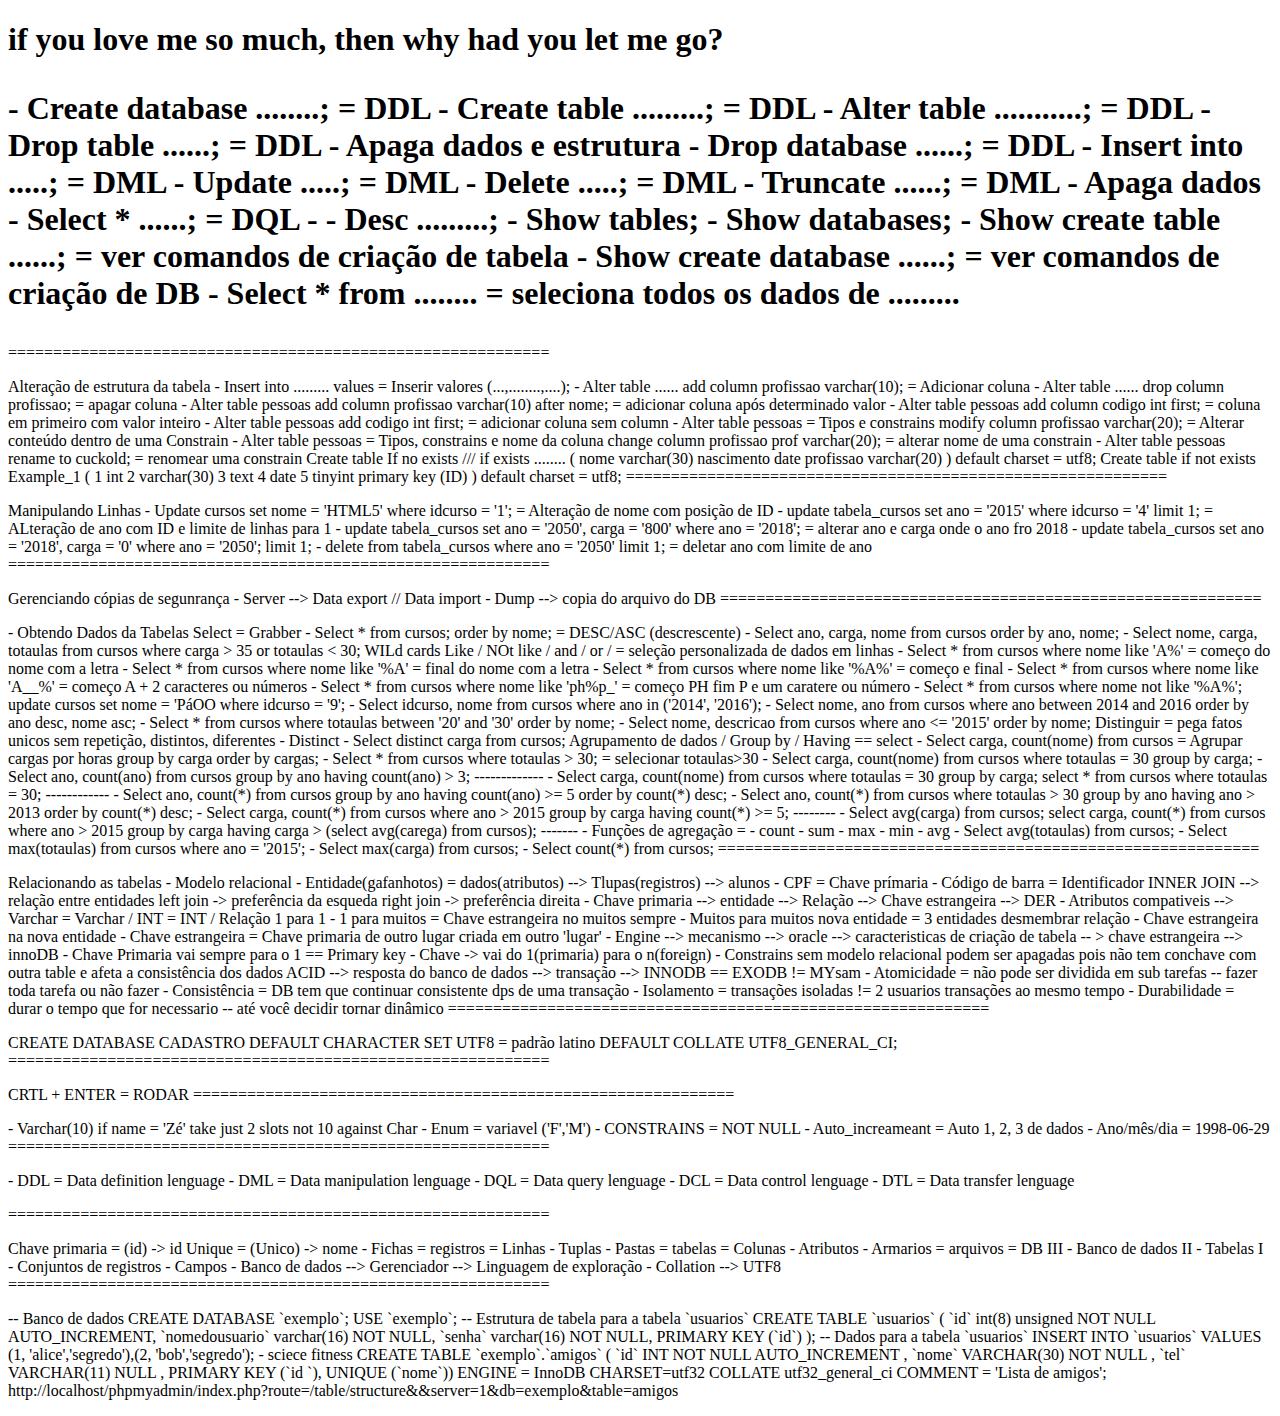
==== MySQL/1/index.HTML @ f1c8b988 "mudança de nome" ====
<!DOCTYPE html>
<html lang="pt-br">
<head>
    <meta charset="UTF-8">
    <meta http-equiv="X-UA-Compatible" content="IE=edge">
    <meta name="viewport" content="width=device-width, initial-scale=1.0">
    <title>Site MySQL com HTML</title>
</head>
<body>
    <h1>if you love me so much, then why had you let me go? 

        <p>
        - Create database ........; = DDL
        - Create table .........; = DDL
        - Alter table ...........; = DDL
        - Drop table ......; = DDL  - Apaga dados e estrutura
        - Drop database ......; = DDL
        
        
        
        - Insert into .....; = DML
        - Update .....; = DML
        - Delete .....; = DML
        - Truncate ......; = DML - Apaga dados
        
        
        
        - Select * ......; = DQL
        - 
        
        
        
        
        
        
        - Desc .........;
        - Show tables;
        - Show databases; 
        - Show create table ......; = ver comandos de criação de tabela
        - Show create database ......; = ver comandos de criação de DB
        
        
        
        - Select * from ........ = seleciona todos os dados de ......... 
      </p>    
    </h1>    ============================================================
        <p>
        Alteração de estrutura da tabela
        
        
        - Insert into ......... values = Inserir valores
        (...,........,....);
        
        - Alter table ...... 
        add column profissao varchar(10); = Adicionar coluna
        
        - Alter table ...... 
        drop column profissao; = apagar coluna
        
        - Alter table pessoas
        add column profissao varchar(10) after nome; = adicionar coluna após determinado valor 
         
        - Alter table pessoas
        add column codigo int first; = coluna em primeiro com valor inteiro
        
        - Alter table pessoas 
        add codigo int first; = adicionar coluna sem column 
        
        - Alter table pessoas         = Tipos e constrains 
        modify column profissao varchar(20); = Alterar conteúdo dentro de uma Constrain
        
        - Alter table pessoas         = Tipos, constrains e nome da coluna
        change column profissao prof varchar(20); = alterar nome de uma constrain
        
        - Alter table pessoas 
        rename to cuckold; = renomear uma constrain
        
        
        Create table If no exists /// if exists ........ (
        nome varchar(30)
        nascimento date
        profissao varchar(20)
        ) default charset = utf8;
        
        
        Create table if not exists Example_1 (
        1 int 
        2 varchar(30)
        3 text
        4 date
        5 tinyint
        primary key (ID)
        ) default charset = utf8;
        
        ============================================================
        <p>
        Manipulando Linhas
        
        
        - Update cursos
        set nome = 'HTML5' 
        where idcurso = '1'; = Alteração de nome com posição de ID
        
        
        - update tabela_cursos
        set ano = '2015'
        where idcurso = '4'
        limit 1; = ALteração de ano com ID e limite de linhas para 1
        
        
        - update tabela_cursos
        set ano = '2050', carga = '800'
        where ano = '2018'; = alterar ano e carga onde o ano fro 2018
        
        
        - update tabela_cursos
        set ano = '2018', carga = '0'
        where ano = '2050';
        limit 1;
        
        
        - delete from tabela_cursos
        where ano = '2050'
        limit 1; = deletar ano com limite de ano
        
        ============================================================
        <p>
        Gerenciando cópias de segunrança
        
        - Server  --> Data export // Data import 
        - Dump --> copia do arquivo do DB
        
        ============================================================
        <p>
        - Obtendo Dados da Tabelas
        Select = Grabber
        
        - Select * from cursos;
        order by nome; = DESC/ASC (descrescente)
        
        - Select ano, carga, nome from cursos
        order by ano, nome; 
        
        - Select nome, carga, totaulas from cursos
        where carga > 35 or totaulas < 30;
        
        
        WILd cards
        Like / NOt like / and / or / = seleção personalizada de dados em linhas
        
        - Select * from cursos
        where nome like  'A%' = começo do nome com a letra
        
        - Select * from cursos
        where nome like  '%A' = final do nome com a letra
        
        - Select * from cursos
        where nome like  '%A%' = começo e final
        
        - Select * from cursos
        where nome like  'A__%' = começo A + 2 caracteres ou números
        
        - Select * from cursos
        where nome like  'ph%p_' = começo PH fim P e um caratere ou número
        
        - Select  * from cursos 
        where nome not like '%A%'; 
        update cursos set nome = 'PáOO where idcurso = '9';
        
        - Select idcurso, nome from cursos
        where ano in ('2014', '2016');
        
        - Select nome, ano from cursos
        where ano between 2014 and 2016
        order by ano desc, nome asc;
        
        - Select * from cursos
        where totaulas between '20' and '30'
        order by nome;
        
        - Select nome, descricao from cursos
        where ano <= '2015'
        order by nome;
        
         
        Distinguir = pega fatos unicos sem repetição, distintos, diferentes
        
        - Distinct
        
        - Select distinct carga from cursos;
        
        
        
        Agrupamento de dados / Group by / Having == select 
         
        - Select carga, count(nome) from cursos = Agrupar cargas por horas 
        group by carga
        order by cargas;
        
        - Select * from cursos where totaulas > 30; = selecionar totaulas>30
        
        - Select carga, count(nome) from cursos where totaulas = 30
        group by carga;
        
        - Select ano, count(ano) from cursos
        group by ano
        having count(ano) > 3;
        
        
        -------------
        - Select carga, count(nome) from cursos where totaulas = 30 
        group by carga;
        
        select * from cursos where totaulas = 30;
        ------------
        
        - Select ano, count(*) from cursos
        group by ano 
        having count(ano) >= 5
        order by count(*) desc;
        
        - Select ano, count(*) from cursos
        where totaulas > 30
        group by ano 
        having ano > 2013
        order by count(*) desc;
        
        - Select carga, count(*) from cursos
        where ano > 2015
        group by carga
        having count(*) >= 5;
        
        --------
        - Select avg(carga) from cursos;
        
        select carga, count(*) from cursos
        where ano > 2015
        group by carga having carga > (select avg(carega) from cursos);
        -------
        
        - 
        
        
        
        
        Funções de agregação = 
        
        - count
        - sum
        - max
        - min
        - avg
        
        
        - Select avg(totaulas) from cursos; 
        - Select max(totaulas) from cursos where ano = '2015';
        - Select max(carga) from cursos;
        - Select count(*) from cursos;
        
        
        ============================================================
        <p>
        Relacionando as tabelas - Modelo relacional
        
        - Entidade(gafanhotos) = dados(atributos) --> Tlupas(registros) --> alunos
        
        
        - CPF = Chave prímaria 
        - Código de barra  = Identificador 
        
        
        INNER JOIN --> relação entre entidades
        
        left join -> preferência da esqueda 
        right join -> preferência direita
        
        
        - Chave primaria --> entidade --> Relação --> Chave estrangeira --> DER
        
        
        - Atributos compativeis --> Varchar = Varchar / INT = INT / Relação 1 para 1
        - 1 para muitos = Chave estrangeira no muitos sempre
        - Muitos para muitos nova entidade = 3 entidades desmembrar relação  - Chave estrangeira na nova entidade
        
        
        - Chave estrangeira = Chave primaria de outro lugar criada em outro 'lugar' 
        
        
        - Engine --> mecanismo --> oracle --> caracteristicas de criação de tabela -- > chave estrangeira --> innoDB
        
        - Chave Primaria vai sempre para o 1 == Primary key
        - Chave -> vai do 1(primaria) para o n(foreign) 
        
        - Constrains sem modelo relacional podem ser apagadas pois não tem conchave com outra table e afeta a consistência dos dados
        
        ACID --> resposta do banco de dados --> transação --> INNODB == EXODB != MYsam
        
        - Atomicidade = não pode ser dividida em sub tarefas -- fazer toda tarefa ou não fazer
        
        - Consistência = DB tem que continuar consistente dps de uma transação
        
        - Isolamento = transações isoladas != 2 usuarios transações ao mesmo tempo
        
        - Durabilidade = durar o tempo que for necessario -- até você decidir tornar dinâmico
        
        
        
        ============================================================
        <p>
        CREATE DATABASE CADASTRO
        DEFAULT CHARACTER SET UTF8 = padrão latino 
        DEFAULT COLLATE UTF8_GENERAL_CI;
        
        
        ============================================================
        <p>
        CRTL + ENTER = RODAR 
        
        ============================================================
        <p>
        - Varchar(10) if name = 'Zé' take just 2 slots not 10 against Char
        - Enum = variavel ('F','M')
        - CONSTRAINS = NOT NULL 
        - Auto_increameant = Auto 1, 2, 3 de dados
        - Ano/mês/dia  = 1998-06-29 
        
        ============================================================
        <p>
        - DDL = Data definition lenguage
        
        - DML = Data manipulation lenguage
        
        - DQL = Data query lenguage
        
        - DCL = Data control lenguage
        
        - DTL = Data transfer lenguage
        
        <p>
        ============================================================
        <p>
        Chave primaria = (id) -> id
        Unique = (Unico) -> nome
        
        
        - Fichas = registros = Linhas - Tuplas 
        - Pastas = tabelas = Colunas - Atributos
        - Armarios = arquivos = DB
        
        
         III - Banco de dados
          II - Tabelas 
           I - Conjuntos de registros 
             - Campos
        
        
        - Banco de dados --> Gerenciador --> Linguagem de exploração
        
        
        - Collation --> UTF8
        
        ============================================================
        <p>
        -- Banco de dados
        CREATE DATABASE `exemplo`;
        USE `exemplo`;
        
        -- Estrutura de tabela para a tabela `usuarios`
        CREATE TABLE `usuarios` (
          `id` int(8) unsigned NOT NULL AUTO_INCREMENT,
          `nomedousuario` varchar(16) NOT NULL,
          `senha` varchar(16) NOT NULL,
          PRIMARY KEY (`id`)
        );
        
        -- Dados para a tabela `usuarios`
        INSERT INTO `usuarios` VALUES (1, 'alice','segredo'),(2, 'bob','segredo');
        
        
        - sciece fitness
        
        
        CREATE TABLE `exemplo`.`amigos` ( `id` INT NOT NULL AUTO_INCREMENT , `nome` VARCHAR(30) NOT NULL , `tel` VARCHAR(11) NULL , PRIMARY KEY (`id `), UNIQUE (`nome`)) ENGINE = InnoDB CHARSET=utf32 COLLATE utf32_general_ci COMMENT = 'Lista de amigos';
        
        
        
        http://localhost/phpmyadmin/index.php?route=/table/structure&&server=1&db=exemplo&table=amigos
        
        </p>
</body>
</html>
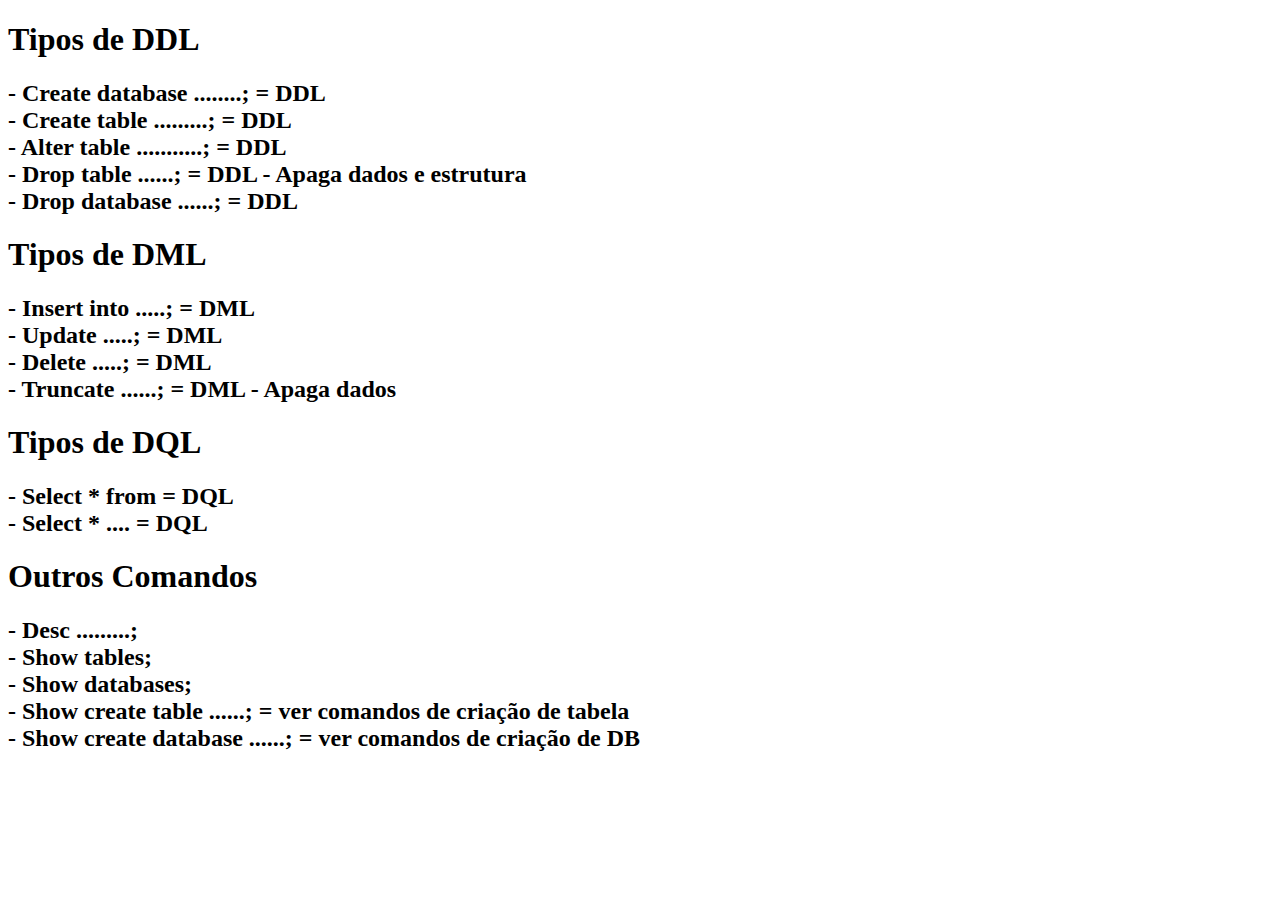
==== commit 309c57cc: "Varias alterações" ====
--- a/MySQL/1/index.HTML
+++ b/MySQL/1/index.HTML
@@ -5,387 +5,63 @@
     <meta http-equiv="X-UA-Compatible" content="IE=edge">
     <meta name="viewport" content="width=device-width, initial-scale=1.0">
     <title>Site MySQL com HTML</title>
+    
 </head>
 <body>
-    <h1>if you love me so much, then why had you let me go? 
+  <h1>
+   Tipos de DDL 
+   <h2>
+    - Create database ........; = DDL <br>
+    - Create table .........; = DDL <br>
+    - Alter table ...........; = DDL <br>
+    - Drop table ......; = DDL  - Apaga dados e estrutura <br>
+    - Drop database ......; = DDL <br>
+   </H2>
+  </h1>
 
-        <p>
-        - Create database ........; = DDL
-        - Create table .........; = DDL
-        - Alter table ...........; = DDL
-        - Drop table ......; = DDL  - Apaga dados e estrutura
-        - Drop database ......; = DDL
-        
-        
-        
-        - Insert into .....; = DML
-        - Update .....; = DML
-        - Delete .....; = DML
-        - Truncate ......; = DML - Apaga dados
-        
-        
-        
-        - Select * ......; = DQL
-        - 
-        
-        
-        
-        
-        
-        
-        - Desc .........;
-        - Show tables;
-        - Show databases; 
-        - Show create table ......; = ver comandos de criação de tabela
-        - Show create database ......; = ver comandos de criação de DB
-        
-        
-        
-        - Select * from ........ = seleciona todos os dados de ......... 
-      </p>    
-    </h1>    ============================================================
-        <p>
-        Alteração de estrutura da tabela
-        
-        
-        - Insert into ......... values = Inserir valores
-        (...,........,....);
-        
-        - Alter table ...... 
-        add column profissao varchar(10); = Adicionar coluna
-        
-        - Alter table ...... 
-        drop column profissao; = apagar coluna
-        
-        - Alter table pessoas
-        add column profissao varchar(10) after nome; = adicionar coluna após determinado valor 
-         
-        - Alter table pessoas
-        add column codigo int first; = coluna em primeiro com valor inteiro
-        
-        - Alter table pessoas 
-        add codigo int first; = adicionar coluna sem column 
-        
-        - Alter table pessoas         = Tipos e constrains 
-        modify column profissao varchar(20); = Alterar conteúdo dentro de uma Constrain
-        
-        - Alter table pessoas         = Tipos, constrains e nome da coluna
-        change column profissao prof varchar(20); = alterar nome de uma constrain
-        
-        - Alter table pessoas 
-        rename to cuckold; = renomear uma constrain
-        
-        
-        Create table If no exists /// if exists ........ (
-        nome varchar(30)
-        nascimento date
-        profissao varchar(20)
-        ) default charset = utf8;
-        
-        
-        Create table if not exists Example_1 (
-        1 int 
-        2 varchar(30)
-        3 text
-        4 date
-        5 tinyint
-        primary key (ID)
-        ) default charset = utf8;
-        
-        ============================================================
-        <p>
-        Manipulando Linhas
-        
-        
-        - Update cursos
-        set nome = 'HTML5' 
-        where idcurso = '1'; = Alteração de nome com posição de ID
-        
-        
-        - update tabela_cursos
-        set ano = '2015'
-        where idcurso = '4'
-        limit 1; = ALteração de ano com ID e limite de linhas para 1
-        
-        
-        - update tabela_cursos
-        set ano = '2050', carga = '800'
-        where ano = '2018'; = alterar ano e carga onde o ano fro 2018
-        
-        
-        - update tabela_cursos
-        set ano = '2018', carga = '0'
-        where ano = '2050';
-        limit 1;
-        
-        
-        - delete from tabela_cursos
-        where ano = '2050'
-        limit 1; = deletar ano com limite de ano
-        
-        ============================================================
-        <p>
-        Gerenciando cópias de segunrança
-        
-        - Server  --> Data export // Data import 
-        - Dump --> copia do arquivo do DB
-        
-        ============================================================
-        <p>
-        - Obtendo Dados da Tabelas
-        Select = Grabber
-        
-        - Select * from cursos;
-        order by nome; = DESC/ASC (descrescente)
-        
-        - Select ano, carga, nome from cursos
-        order by ano, nome; 
-        
-        - Select nome, carga, totaulas from cursos
-        where carga > 35 or totaulas < 30;
-        
-        
-        WILd cards
-        Like / NOt like / and / or / = seleção personalizada de dados em linhas
-        
-        - Select * from cursos
-        where nome like  'A%' = começo do nome com a letra
-        
-        - Select * from cursos
-        where nome like  '%A' = final do nome com a letra
-        
-        - Select * from cursos
-        where nome like  '%A%' = começo e final
-        
-        - Select * from cursos
-        where nome like  'A__%' = começo A + 2 caracteres ou números
-        
-        - Select * from cursos
-        where nome like  'ph%p_' = começo PH fim P e um caratere ou número
-        
-        - Select  * from cursos 
-        where nome not like '%A%'; 
-        update cursos set nome = 'PáOO where idcurso = '9';
-        
-        - Select idcurso, nome from cursos
-        where ano in ('2014', '2016');
-        
-        - Select nome, ano from cursos
-        where ano between 2014 and 2016
-        order by ano desc, nome asc;
-        
-        - Select * from cursos
-        where totaulas between '20' and '30'
-        order by nome;
-        
-        - Select nome, descricao from cursos
-        where ano <= '2015'
-        order by nome;
-        
-         
-        Distinguir = pega fatos unicos sem repetição, distintos, diferentes
-        
-        - Distinct
-        
-        - Select distinct carga from cursos;
-        
-        
-        
-        Agrupamento de dados / Group by / Having == select 
-         
-        - Select carga, count(nome) from cursos = Agrupar cargas por horas 
-        group by carga
-        order by cargas;
-        
-        - Select * from cursos where totaulas > 30; = selecionar totaulas>30
-        
-        - Select carga, count(nome) from cursos where totaulas = 30
-        group by carga;
-        
-        - Select ano, count(ano) from cursos
-        group by ano
-        having count(ano) > 3;
-        
-        
-        -------------
-        - Select carga, count(nome) from cursos where totaulas = 30 
-        group by carga;
-        
-        select * from cursos where totaulas = 30;
-        ------------
-        
-        - Select ano, count(*) from cursos
-        group by ano 
-        having count(ano) >= 5
-        order by count(*) desc;
-        
-        - Select ano, count(*) from cursos
-        where totaulas > 30
-        group by ano 
-        having ano > 2013
-        order by count(*) desc;
-        
-        - Select carga, count(*) from cursos
-        where ano > 2015
-        group by carga
-        having count(*) >= 5;
-        
-        --------
-        - Select avg(carga) from cursos;
-        
-        select carga, count(*) from cursos
-        where ano > 2015
-        group by carga having carga > (select avg(carega) from cursos);
-        -------
-        
-        - 
-        
-        
-        
-        
-        Funções de agregação = 
-        
-        - count
-        - sum
-        - max
-        - min
-        - avg
-        
-        
-        - Select avg(totaulas) from cursos; 
-        - Select max(totaulas) from cursos where ano = '2015';
-        - Select max(carga) from cursos;
-        - Select count(*) from cursos;
-        
-        
-        ============================================================
-        <p>
-        Relacionando as tabelas - Modelo relacional
-        
-        - Entidade(gafanhotos) = dados(atributos) --> Tlupas(registros) --> alunos
-        
-        
-        - CPF = Chave prímaria 
-        - Código de barra  = Identificador 
-        
-        
-        INNER JOIN --> relação entre entidades
-        
-        left join -> preferência da esqueda 
-        right join -> preferência direita
-        
-        
-        - Chave primaria --> entidade --> Relação --> Chave estrangeira --> DER
-        
-        
-        - Atributos compativeis --> Varchar = Varchar / INT = INT / Relação 1 para 1
-        - 1 para muitos = Chave estrangeira no muitos sempre
-        - Muitos para muitos nova entidade = 3 entidades desmembrar relação  - Chave estrangeira na nova entidade
-        
-        
-        - Chave estrangeira = Chave primaria de outro lugar criada em outro 'lugar' 
-        
-        
-        - Engine --> mecanismo --> oracle --> caracteristicas de criação de tabela -- > chave estrangeira --> innoDB
-        
-        - Chave Primaria vai sempre para o 1 == Primary key
-        - Chave -> vai do 1(primaria) para o n(foreign) 
-        
-        - Constrains sem modelo relacional podem ser apagadas pois não tem conchave com outra table e afeta a consistência dos dados
-        
-        ACID --> resposta do banco de dados --> transação --> INNODB == EXODB != MYsam
-        
-        - Atomicidade = não pode ser dividida em sub tarefas -- fazer toda tarefa ou não fazer
-        
-        - Consistência = DB tem que continuar consistente dps de uma transação
-        
-        - Isolamento = transações isoladas != 2 usuarios transações ao mesmo tempo
-        
-        - Durabilidade = durar o tempo que for necessario -- até você decidir tornar dinâmico
-        
-        
-        
-        ============================================================
-        <p>
-        CREATE DATABASE CADASTRO
-        DEFAULT CHARACTER SET UTF8 = padrão latino 
-        DEFAULT COLLATE UTF8_GENERAL_CI;
-        
-        
-        ============================================================
-        <p>
-        CRTL + ENTER = RODAR 
-        
-        ============================================================
-        <p>
-        - Varchar(10) if name = 'Zé' take just 2 slots not 10 against Char
-        - Enum = variavel ('F','M')
-        - CONSTRAINS = NOT NULL 
-        - Auto_increameant = Auto 1, 2, 3 de dados
-        - Ano/mês/dia  = 1998-06-29 
-        
-        ============================================================
-        <p>
-        - DDL = Data definition lenguage
-        
-        - DML = Data manipulation lenguage
-        
-        - DQL = Data query lenguage
-        
-        - DCL = Data control lenguage
-        
-        - DTL = Data transfer lenguage
-        
-        <p>
-        ============================================================
-        <p>
-        Chave primaria = (id) -> id
-        Unique = (Unico) -> nome
-        
-        
-        - Fichas = registros = Linhas - Tuplas 
-        - Pastas = tabelas = Colunas - Atributos
-        - Armarios = arquivos = DB
-        
-        
-         III - Banco de dados
-          II - Tabelas 
-           I - Conjuntos de registros 
-             - Campos
-        
-        
-        - Banco de dados --> Gerenciador --> Linguagem de exploração
-        
-        
-        - Collation --> UTF8
-        
-        ============================================================
-        <p>
-        -- Banco de dados
-        CREATE DATABASE `exemplo`;
-        USE `exemplo`;
-        
-        -- Estrutura de tabela para a tabela `usuarios`
-        CREATE TABLE `usuarios` (
-          `id` int(8) unsigned NOT NULL AUTO_INCREMENT,
-          `nomedousuario` varchar(16) NOT NULL,
-          `senha` varchar(16) NOT NULL,
-          PRIMARY KEY (`id`)
-        );
-        
-        -- Dados para a tabela `usuarios`
-        INSERT INTO `usuarios` VALUES (1, 'alice','segredo'),(2, 'bob','segredo');
-        
-        
-        - sciece fitness
-        
-        
-        CREATE TABLE `exemplo`.`amigos` ( `id` INT NOT NULL AUTO_INCREMENT , `nome` VARCHAR(30) NOT NULL , `tel` VARCHAR(11) NULL , PRIMARY KEY (`id `), UNIQUE (`nome`)) ENGINE = InnoDB CHARSET=utf32 COLLATE utf32_general_ci COMMENT = 'Lista de amigos';
-        
-        
-        
-        http://localhost/phpmyadmin/index.php?route=/table/structure&&server=1&db=exemplo&table=amigos
-        
-        </p>
+
+  <h1>
+    Tipos de DML
+    <h2>
+      - Insert into .....; = DML <br>
+      - Update .....; = DML <br>
+      - Delete .....; = DML <br>
+      - Truncate ......; = DML - Apaga dados <br>
+    </h2>
+  </h1>
+
+
+  <h1>
+    Tipos de DQL
+    <h2>
+      - Select * from = DQL <br>
+      - Select * .... = DQL <br>
+    </h2>
+  </h1>
+
+  
+  <h1>
+    Outros Comandos
+    <h2>
+- Desc .........; <br>
+- Show tables; <br>
+- Show databases; <br>
+- Show create table ......; = ver comandos de criação de tabela <br>
+- Show create database ......; = ver comandos de criação de DB <br>
+    </h2>
+  </h1>
+
+  
+
+
+
+
+
+
+
+
+
+
+
 </body>
 </html>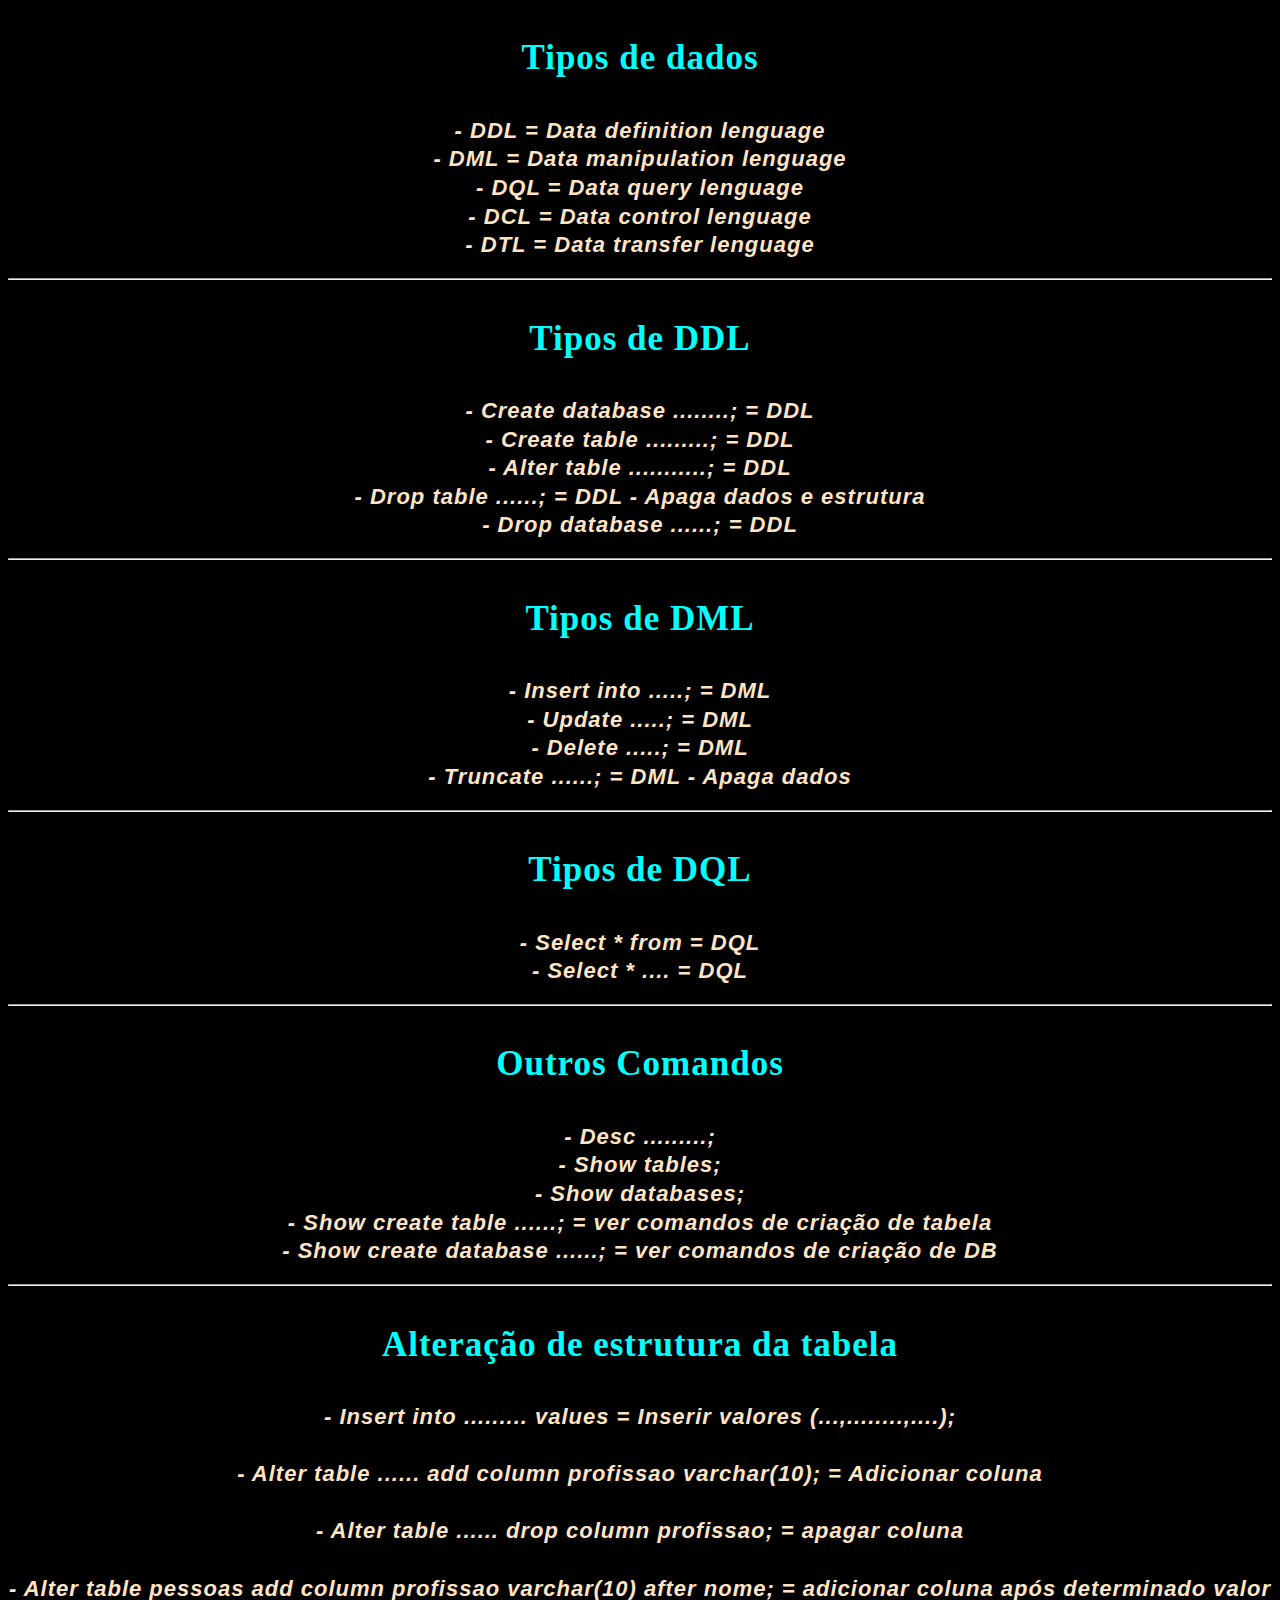
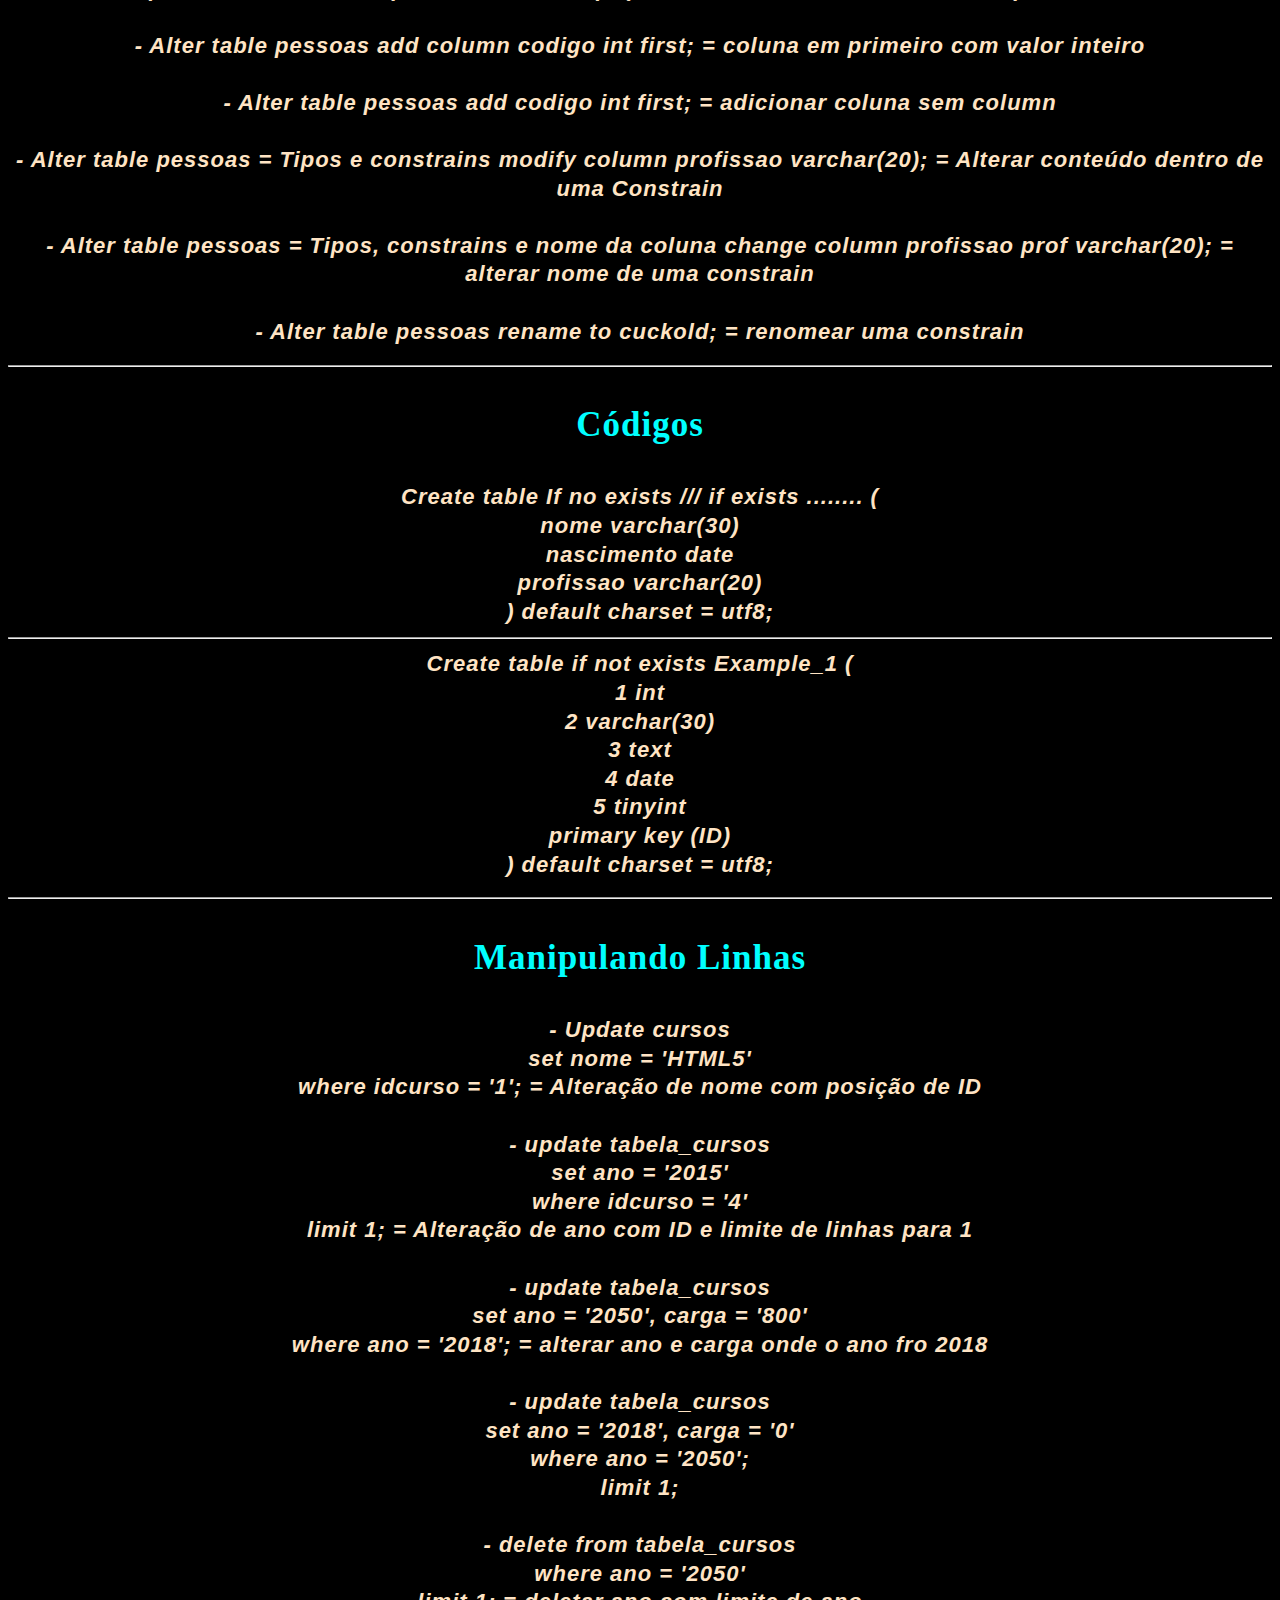
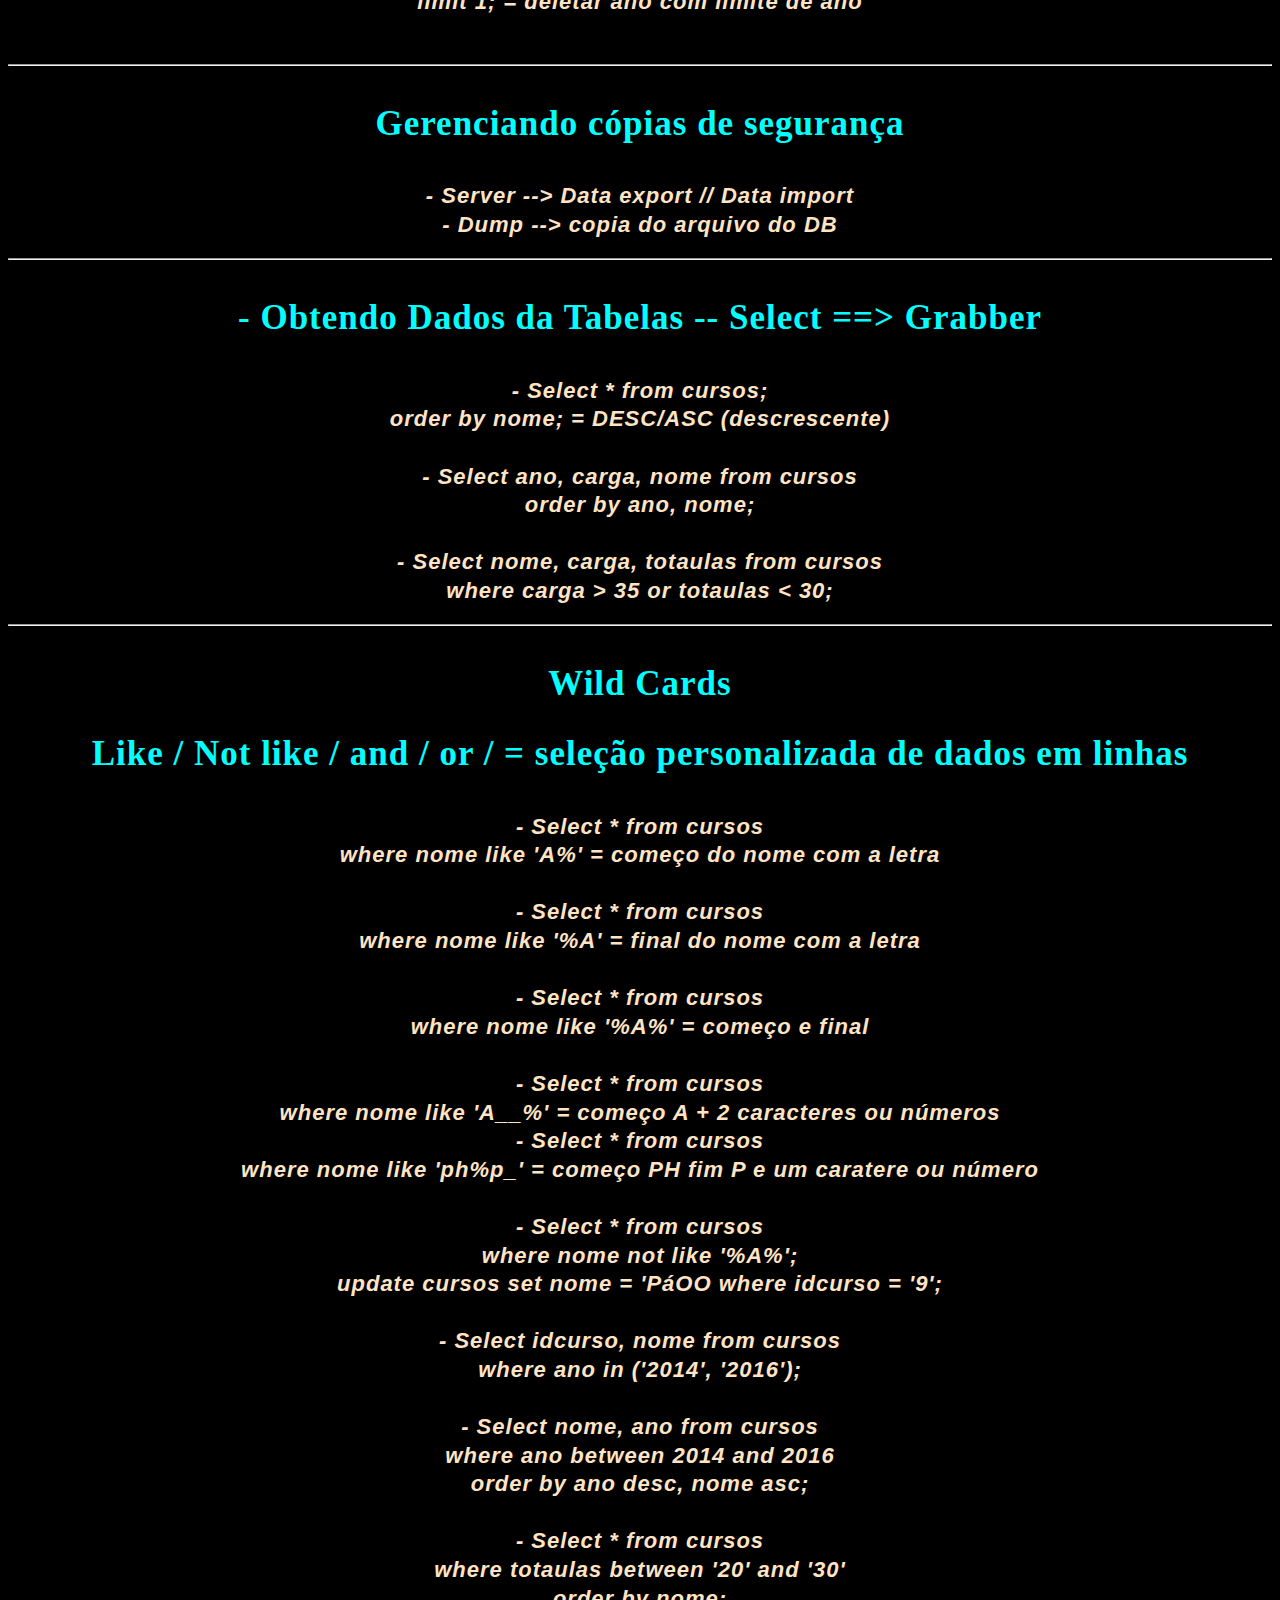
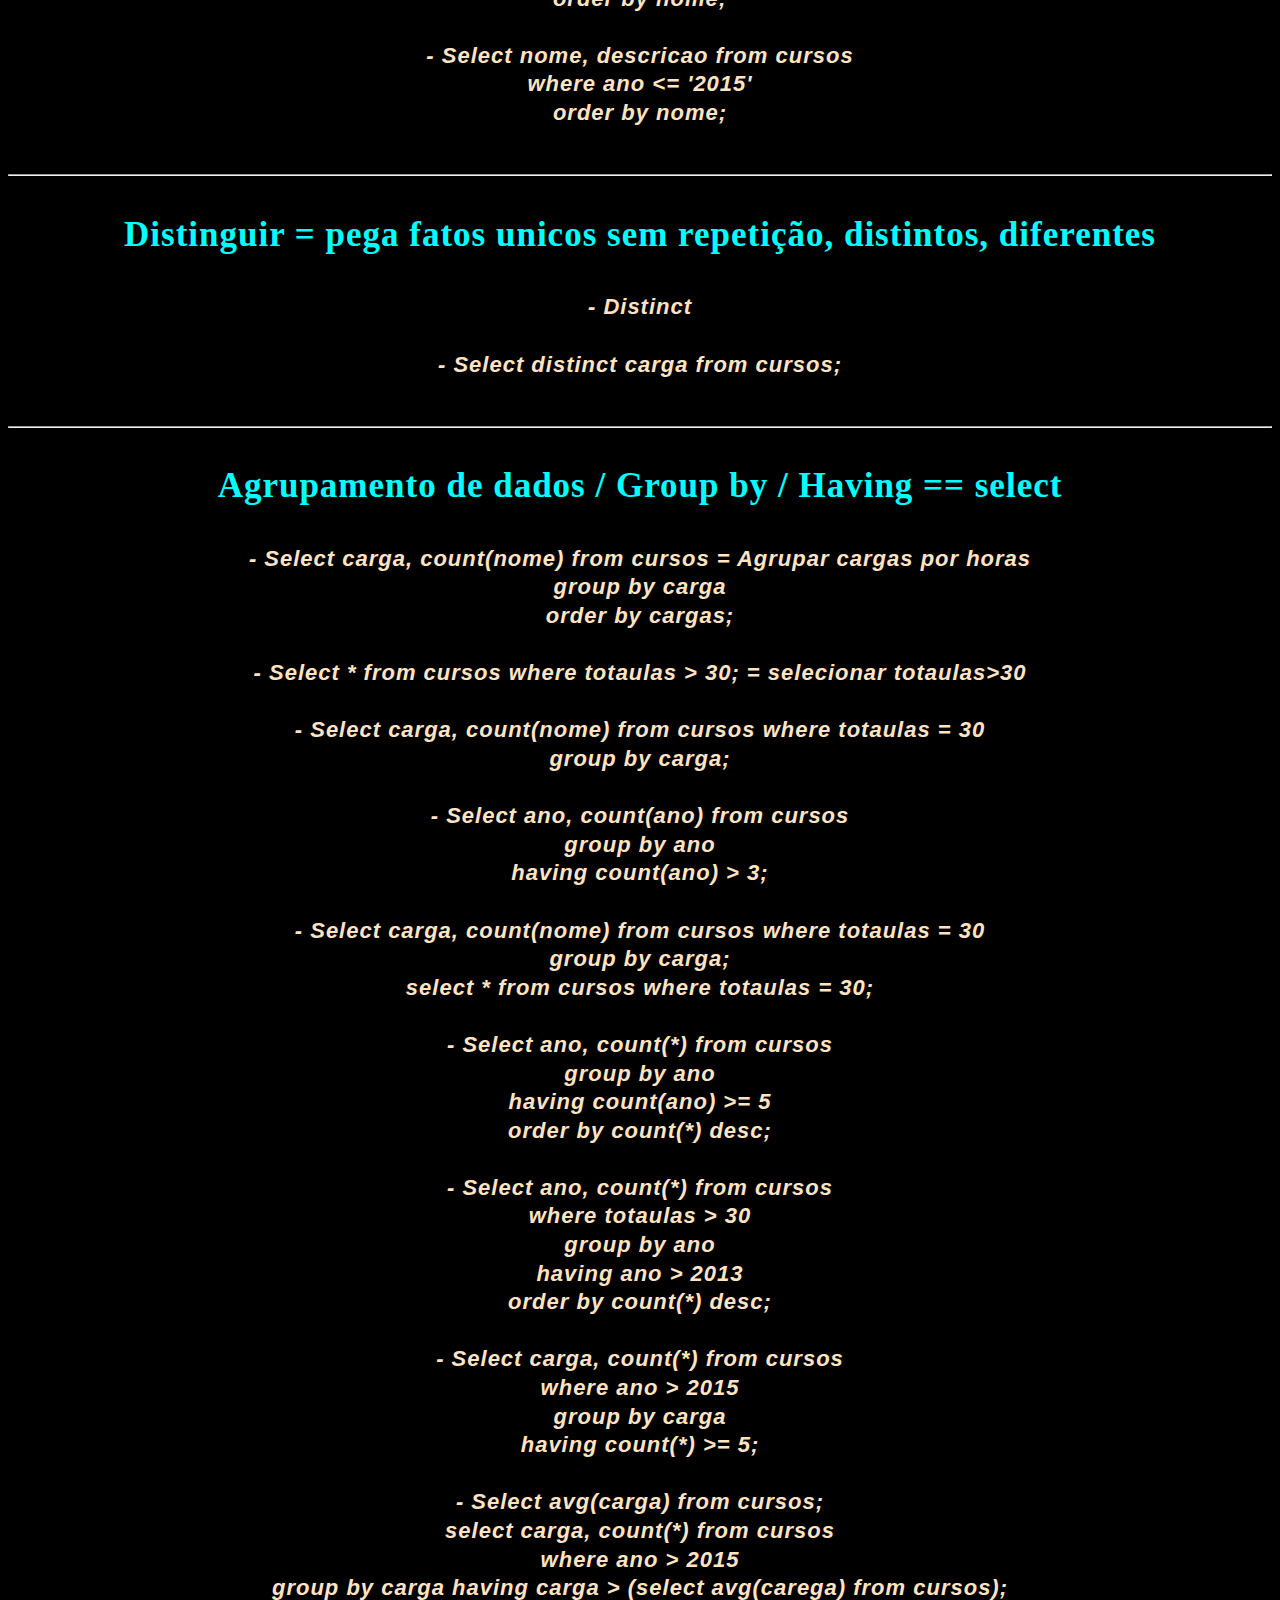
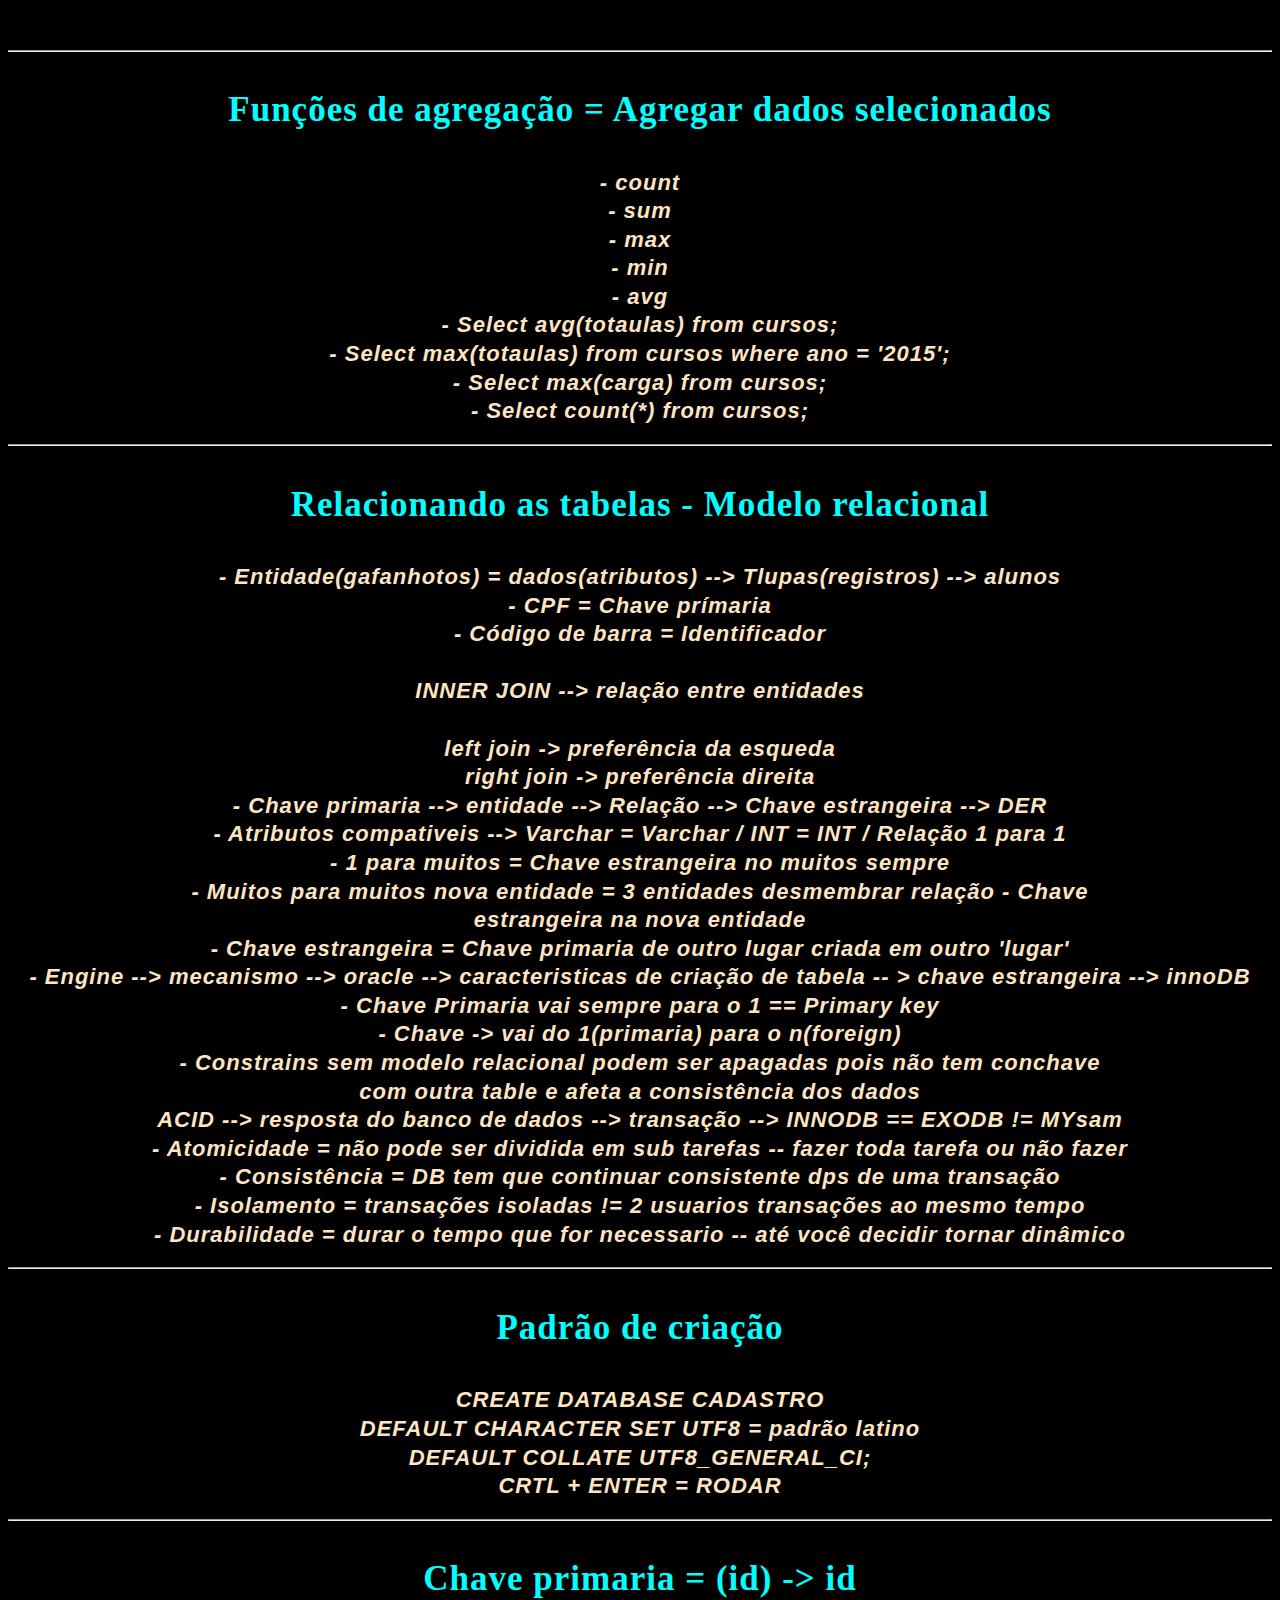
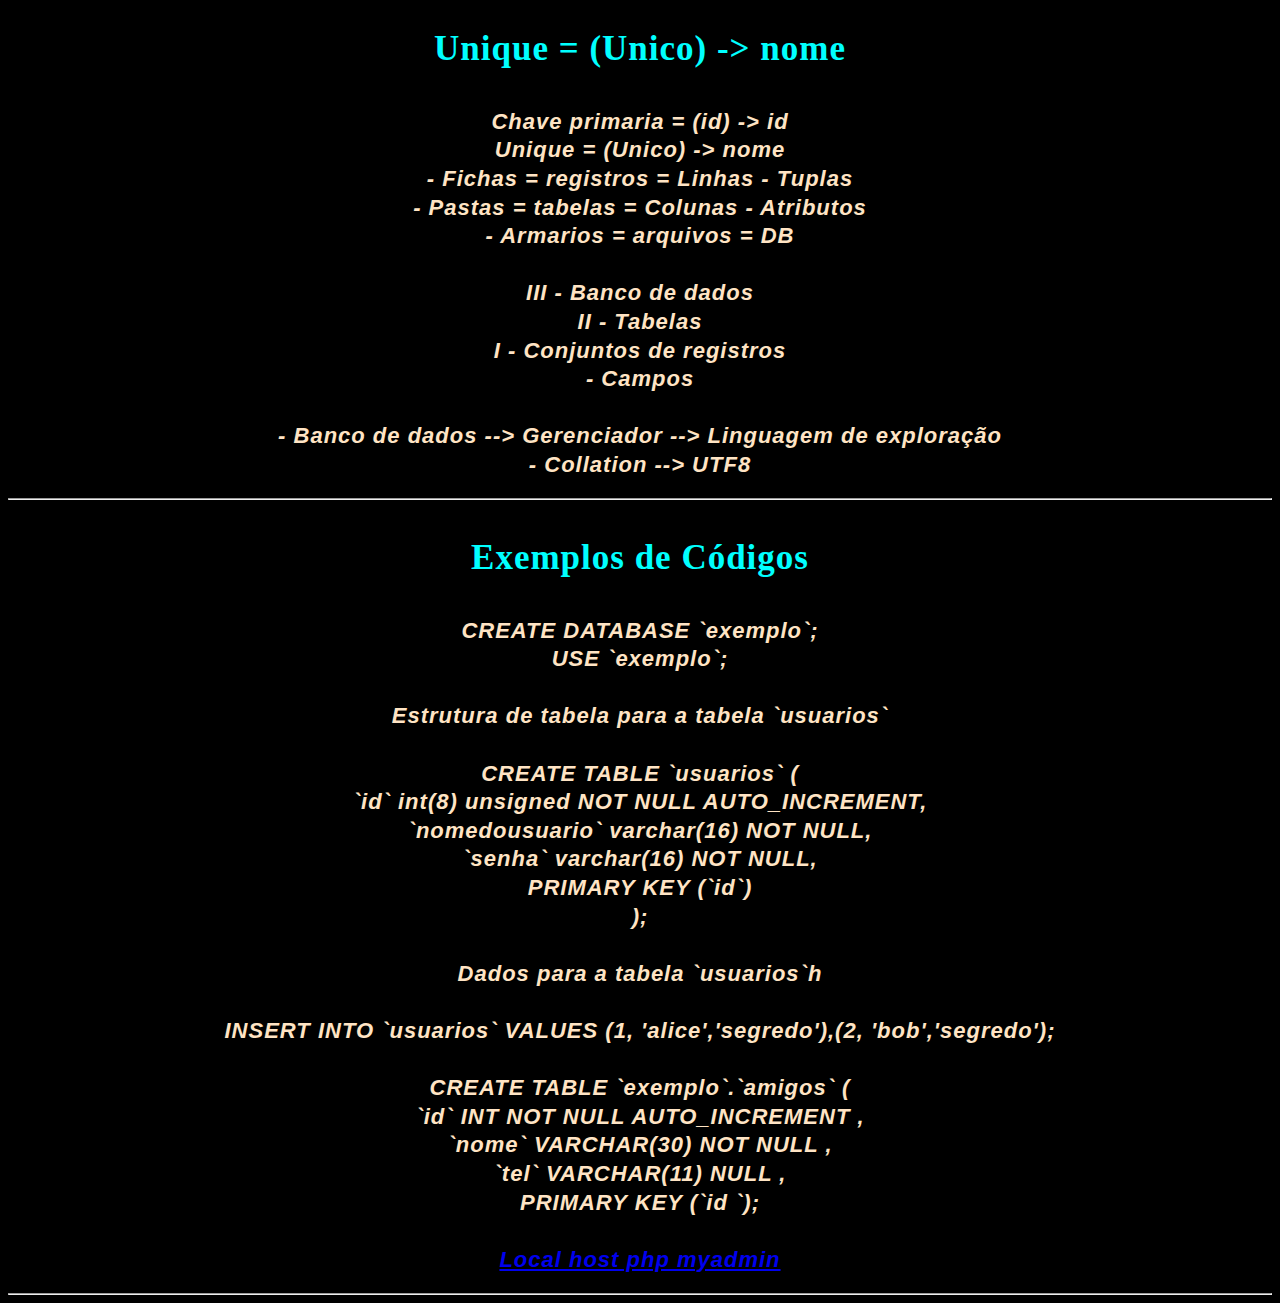
==== commit 674d79cd: "Quase pronto" ====
--- a/MySQL/1/index.HTML
+++ b/MySQL/1/index.HTML
@@ -5,9 +5,29 @@
     <meta http-equiv="X-UA-Compatible" content="IE=edge">
     <meta name="viewport" content="width=device-width, initial-scale=1.0">
     <title>Site MySQL com HTML</title>
+    <link rel="stylesheet" type="text/css" href="Styles.css">    
     
 </head>
 <body>
+
+<h1>
+Tipos de dados
+  <h2>  
+- DDL = Data definition lenguage <br>
+
+- DML = Data manipulation lenguage <br>
+
+- DQL = Data query lenguage <br>
+
+- DCL = Data control lenguage <br>
+
+- DTL = Data transfer lenguage <br>
+  </h2>
+</h1>
+<hr>
+
+
+
   <h1>
    Tipos de DDL 
    <h2>
@@ -18,7 +38,7 @@
     - Drop database ......; = DDL <br>
    </H2>
   </h1>
-
+<hr>
 
   <h1>
     Tipos de DML
@@ -29,7 +49,7 @@
       - Truncate ......; = DML - Apaga dados <br>
     </h2>
   </h1>
-
+  <hr>
 
   <h1>
     Tipos de DQL
@@ -38,7 +58,7 @@
       - Select * .... = DQL <br>
     </h2>
   </h1>
-
+  <hr>
   
   <h1>
     Outros Comandos
@@ -50,18 +70,365 @@
 - Show create database ......; = ver comandos de criação de DB <br>
     </h2>
   </h1>
-
+  <hr>
   
-
-
-
-
-
-
-
-
-
-
-
+<h1>
+  Alteração de estrutura da tabela
+  <h2>
+    - Insert into ......... values = Inserir valores
+(...,........,....);<br>
+<br> 
+- Alter table ...... 
+add column profissao varchar(10); = Adicionar coluna <br>
+<br> 
+- Alter table ...... 
+drop column profissao; = apagar coluna <br>
+<br> 
+- Alter table pessoas
+add column profissao varchar(10) after nome; = adicionar coluna após determinado valor <br>
+<br> 
+- Alter table pessoas
+add column codigo int first; = coluna em primeiro com valor inteiro <br>
+<br>
+- Alter table pessoas 
+add codigo int first; = adicionar coluna sem column <br>
+<br> 
+- Alter table pessoas         = Tipos e constrains 
+modify column profissao varchar(20); = Alterar conteúdo dentro de uma Constrain <br>
+<br> 
+- Alter table pessoas         = Tipos, constrains e nome da coluna
+change column profissao prof varchar(20); = alterar nome de uma constrain <br>
+<br> 
+- Alter table pessoas 
+rename to cuckold; = renomear uma constrain <br>
+
+  </h2>
+</h1>
+<hr>
+
+<h1>
+  Códigos 
+  <h2>
+    Create table If no exists /// if exists ........ ( <br> 
+nome varchar(30) <br>
+nascimento date <br>
+profissao varchar(20)<br>
+) default charset = utf8; <br>
+<hr>
+
+Create table if not exists Example_1 ( <br>
+1 int <br>
+2 varchar(30) <br>
+3 text <br>
+4 date <br>
+5 tinyint <br>
+primary key (ID) <br>
+) default charset = utf8; <br>
+
+  </h2>
+</h1>
+<hr>
+
+<h1>
+  Manipulando Linhas
+  <h2>
+
+    - Update cursos <br>
+    set nome = 'HTML5' <br>
+    where idcurso = '1'; = Alteração de nome com posição de ID <br>
+    <br>
+    
+    - update tabela_cursos <br>
+    set ano = '2015' <br>
+    where idcurso = '4' <br>
+    limit 1; = Alteração de ano com ID e limite de linhas para 1 <br>
+    <br>
+    
+    - update tabela_cursos <br>
+    set ano = '2050', carga = '800' <br>
+    where ano = '2018'; = alterar ano e carga onde o ano fro 2018 <br>
+    <br>
+     
+    - update tabela_cursos <br>
+    set ano = '2018', carga = '0' <br>
+    where ano = '2050'; <br>
+    limit 1; <br>
+    <br>
+    
+    - delete from tabela_cursos <br>
+    where ano = '2050' <br>
+    limit 1; = deletar ano com limite de ano <br>
+    <br>
+  </h2>
+</h1>
+<hr>
+
+<h1>
+  Gerenciando cópias de segurança
+  <h2>
+    - Server  --> Data export // Data import <br>
+    - Dump --> copia do arquivo do DB    
+  </h2>
+</h1>
+<hr>
+
+<h1>
+- Obtendo Dados da Tabelas -- Select ==> Grabber
+  <h2>
+    - Select * from cursos; <br>
+    order by nome; = DESC/ASC (descrescente) <br>
+    <br> 
+    - Select ano, carga, nome from cursos <br>
+    order by ano, nome; <br>
+    <br>
+    - Select nome, carga, totaulas from cursos<br>
+    where carga > 35 or totaulas < 30; <br>
+  </h2>
+</h1>
+<hr>
+
+<h1>
+  Wild Cards <br>
+  Like / Not like / and / or / = seleção personalizada de dados em linhas  
+  <h2>
+    - Select * from cursos <br>
+    where nome like  'A%' = começo do nome com a letra <br>
+    <br>
+    - Select * from cursos <br>
+    where nome like  '%A' = final do nome com a letra <br>
+    <br>
+    - Select * from cursos <br>
+    where nome like  '%A%' = começo e final <br>
+    <br>
+    - Select * from cursos <br>
+    where nome like  'A__%' = começo A + 2 caracteres ou números <br>
+    - Select * from cursos <br>
+    where nome like  'ph%p_' = começo PH fim P e um caratere ou número <br>
+    <br>
+    - Select  * from cursos  <br>
+    where nome not like '%A%';  <br>
+    update cursos set nome = 'PáOO where idcurso = '9'; <br>
+    <br>
+    - Select idcurso, nome from cursos <br>
+    where ano in ('2014', '2016'); <br>
+    <br>
+    - Select nome, ano from cursos <br>
+    where ano between 2014 and 2016 <br>
+    order by ano desc, nome asc; <br>
+    <br>
+    - Select * from cursos <br>
+    where totaulas between '20' and '30' <br>
+    order by nome; <br>
+    <br>
+    - Select nome, descricao from cursos <br>
+    where ano <= '2015' <br>
+    order by nome; <br>
+    <br>
+  </h2>
+</h1>
+<hr>
+
+<h1>
+  Distinguir = pega fatos unicos sem repetição, distintos, diferentes
+  <h2>
+    - Distinct <br>
+    <br>
+    - Select distinct carga from cursos; <br>
+    <br>
+  </h2>
+</h1>
+<hr>
+
+
+<h1>
+  Agrupamento de dados / Group by / Having == select 
+  <h2>
+    - Select carga, count(nome) from cursos = Agrupar cargas por horas <br>
+    group by carga <br>
+    order by cargas; <br>
+    <br>
+    - Select * from cursos where totaulas > 30; = selecionar totaulas>30 <br>
+    <br>
+    - Select carga, count(nome) from cursos where totaulas = 30<br>
+    group by carga;<br>
+    <br>
+    - Select ano, count(ano) from cursos<br>
+    group by ano<br>
+    having count(ano) > 3;<br>
+    <br>
+    
+  
+    - Select carga, count(nome) from cursos where totaulas = 30 <br>
+    group by carga;<br>
+    
+    select * from cursos where totaulas = 30;<br>
+    
+    <br>
+    - Select ano, count(*) from cursos<br>
+    group by ano <br>
+    having count(ano) >= 5<br>
+    order by count(*) desc;<br>
+    <br>
+    - Select ano, count(*) from cursos<br>
+    where totaulas > 30<br>
+    group by ano <br>
+    having ano > 2013<br>
+    order by count(*) desc;<br>
+    <br>
+    - Select carga, count(*) from cursos<br>
+    where ano > 2015<br>
+    group by carga<br>
+    having count(*) >= 5;<br>
+    <br>
+    
+    - Select avg(carga) from cursos;<br>
+    
+    select carga, count(*) from cursos<br>
+    where ano > 2015<br>
+    group by carga having carga > (select avg(carega) from cursos);<br>
+    
+    <br>
+  </h2>
+</h1>
+<hr>
+
+
+<h1>
+  Funções de agregação = Agregar dados selecionados
+  <h2>
+    - count <br>
+    - sum <br>
+    - max <br>
+    - min <br>
+    - avg <br>
+    
+    
+    - Select avg(totaulas) from cursos; <br>
+    - Select max(totaulas) from cursos where ano = '2015'; <br>
+    - Select max(carga) from cursos; <br>
+    - Select count(*) from cursos; <br>
+    </h2>
+</h1>
+<hr>
+
+
+
+<h1>
+  Relacionando as tabelas - Modelo relacional
+  <h2>
+    - Entidade(gafanhotos) = dados(atributos) --> Tlupas(registros) --> alunos
+    <br>
+
+    - CPF = Chave prímaria <br>
+    - Código de barra  = Identificador <br>
+    <br>
+    
+    INNER JOIN --> relação entre entidades<br>
+    <br>
+    left join -> preferência da esqueda <br>
+    right join -> preferência direita<br>
+    
+    
+    - Chave primaria --> entidade --> Relação --> Chave estrangeira --> DER<br>
+    
+    
+    - Atributos compativeis --> Varchar = Varchar / INT = INT / Relação 1 para 1<br>
+    - 1 para muitos = Chave estrangeira no muitos sempre<br>
+    - Muitos para muitos nova entidade = 3 entidades desmembrar relação  - Chave <br>estrangeira na nova entidade<br>
+    
+    
+    - Chave estrangeira = Chave primaria de outro lugar criada em outro 'lugar' <br>
+    
+    
+    - Engine --> mecanismo --> oracle --> caracteristicas de criação de tabela -- > chave estrangeira --> innoDB <br>
+    
+    - Chave Primaria vai sempre para o 1 == Primary key<br>
+    - Chave -> vai do 1(primaria) para o n(foreign) <br>
+    - Constrains sem modelo relacional podem ser apagadas pois não tem conchave <br>com outra table e afeta a consistência dos dados
+    <br>
+    ACID --> resposta do banco de dados --> transação --> INNODB == EXODB != MYsam
+    <br>
+    - Atomicidade = não pode ser dividida em sub tarefas -- fazer toda tarefa ou não fazer<br>
+    
+    - Consistência = DB tem que continuar consistente dps de uma transação
+    <br>
+    - Isolamento = transações isoladas != 2 usuarios transações ao mesmo tempo
+    <br>
+    - Durabilidade = durar o tempo que for necessario -- até você decidir tornar dinâmico
+    <br>
+    
+  </h2>
+</h1>
+<hr>
+
+
+<h1>
+Padrão de criação
+  <h2>
+    CREATE DATABASE CADASTRO <br>
+    DEFAULT CHARACTER SET UTF8 = padrão latino <br>
+    DEFAULT COLLATE UTF8_GENERAL_CI; <br>
+    CRTL + ENTER = RODAR <br>
+  </h2>
+</h1>
+<hr>
+
+
+<h1>
+  Chave primaria = (id) -> id <br>
+  Unique = (Unico) -> nome
+  <h2>
+
+    Chave primaria = (id) -> id <br>
+    Unique = (Unico) -> nome <br>
+    
+    
+    - Fichas = registros = Linhas - Tuplas <br>
+    - Pastas = tabelas = Colunas - Atributos<br>
+    - Armarios = arquivos = DB<br>
+    
+    <br>
+     III - Banco de dados<br>
+      II - Tabelas <br>
+       I - Conjuntos de registros <br>
+         - Campos<br>
+         <br>
+    
+    - Banco de dados --> Gerenciador --> Linguagem de exploração <br>
+    
+    
+    - Collation --> UTF8 <br>
+    
+  </h2>
+</h1>
+<hr>
+
+
+<h1>
+  Exemplos de Códigos
+  <h2>
+CREATE DATABASE `exemplo`; <br>
+USE `exemplo`;  <br>
+<br>
+Estrutura de tabela para a tabela `usuarios` <br><br>
+CREATE TABLE `usuarios` ( <br>
+  `id` int(8) unsigned NOT NULL AUTO_INCREMENT, <br>
+  `nomedousuario` varchar(16) NOT NULL, <br>
+  `senha` varchar(16) NOT NULL, <br>
+  PRIMARY KEY (`id`) <br>
+);<br><br>
+Dados para a tabela `usuarios`h <br>
+<br>
+INSERT INTO `usuarios` VALUES (1, 'alice','segredo'),(2, 'bob','segredo'); <br><br>
+CREATE TABLE `exemplo`.`amigos` ( <br>
+  `id` INT NOT NULL AUTO_INCREMENT , <br>
+  `nome` VARCHAR(30) NOT NULL , <br>
+  `tel` VARCHAR(11) NULL , <br>
+  PRIMARY KEY (`id `); <br>
+<br>
+<a href="http://localhost/phpmyadmin/index.php?route=/table/structure&&server=1&db=exemplo&table=amigos">Local host php myadmin</a>
+  </h2>
+</h1>
+<hr>
 </body>
 </html>--- a/MySQL/1/Styles.css
+++ b/MySQL/1/Styles.css
@@ -0,0 +1,31 @@
+body {
+    background-color:black;
+}
+
+main {
+    background-color:white;
+    width: 500px;
+    margin: unset;
+    padding: 15px;
+    box-shadow: 5px 5px 8px;
+}
+
+h1{
+    font-size: 35px;
+    font-family: 'Segoe UI';
+    font-style: inherit;
+    color: aqua;
+    text-align: center;
+    line-height: 2;
+    letter-spacing: 1px;
+}
+
+h2{
+    font-size: 22px;
+    color: bisque;
+    font-family: 'Segoe UI', Tahoma, Geneva, Verdana, sans-serif;
+    font-style: italic;
+    text-align: center;
+    line-height: 1.3;
+    letter-spacing: 1px;
+}
